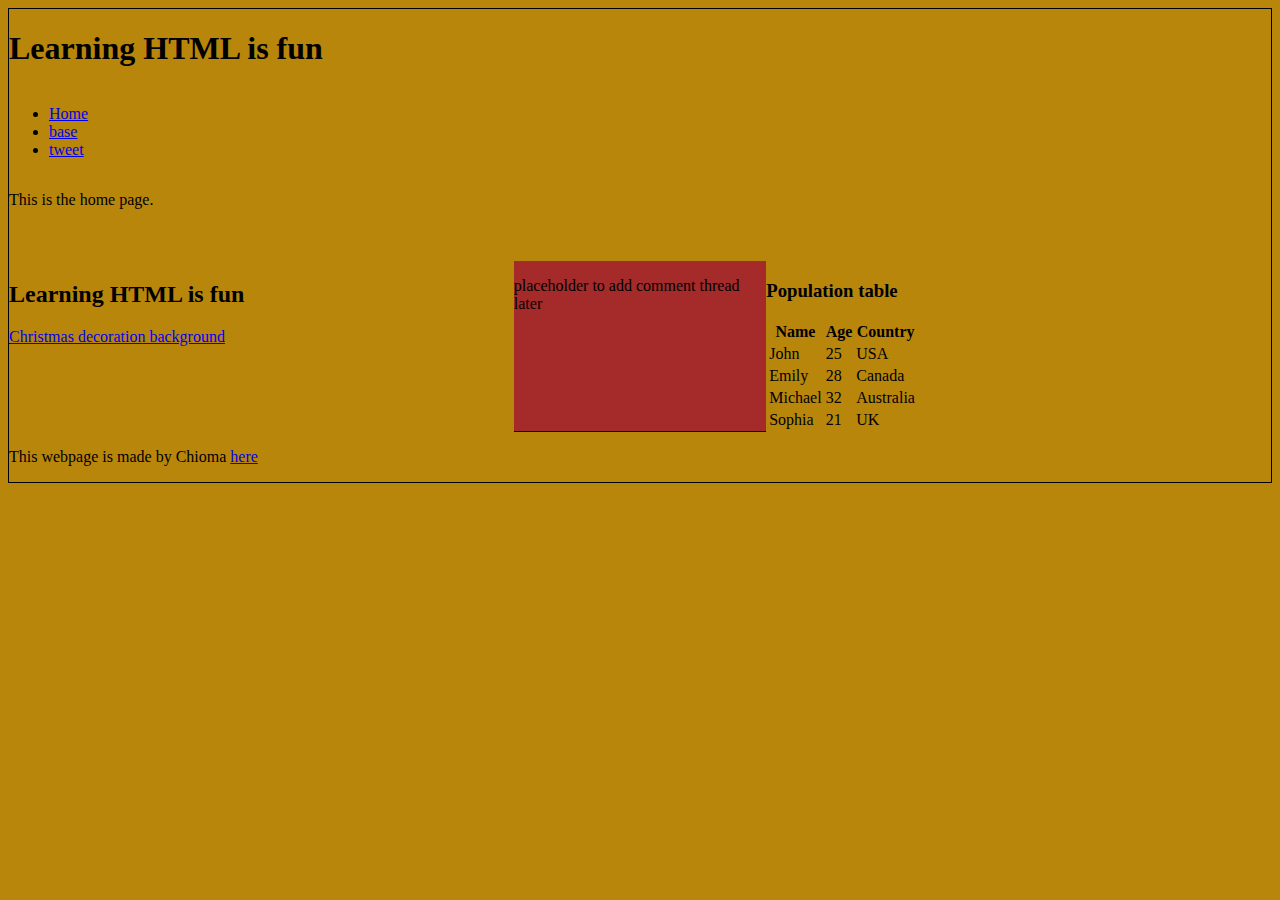
==== css_basic/index.html @ 66c7ac5b "modified" ====
<!DOCTYPE html>
<html lang="en-US">
    <head>
        <title>The most basic, simple and valid HTML </title>
        <meta charset="UTF-8">
        <link href="base.css" rel="stylesheet">
        <link href="styles.css" rel="stylesheet">
    </head>
    <body>
        <!-- -->
        <h1> Learning HTML is fun </h1>
        <header>
            <!-- ol and ul -->
            <ul>
                <li>  <a href="#">Home</a>  </li>
                <li>  <a href="base_index.html">base</a>  </li>
                <li>  <a href="tweets.html">tweet</a>  </li> 
            </ul>           
        </header>
        <p>
            <a id="Home"> This is the home page. </a>
        </p>
        <br>
        <br>
        <main>
            <article>
                <h2> Learning HTML is fun </h2>
                    <a href="https://pixabay.com/photos/christmas-background-flat-lay-191163"> Christmas decoration background </a>

            </article>
            <aside>
                <p>
                    placeholder to add comment thread later
                </p>
            </aside>
            <article>
                <h3> Population table </h3>
                    <table>

                        <tr>
                            <th>Name</th>
                            <th>Age</th>
                            <th>Country</th>
                        </tr>

                        <tr>
                            <td>John</td>
                            <td>25</td>
                            <td>USA</td>
                        </tr>

                        <tr>
                            <td>Emily</td>
                            <td>28</td>
                            <td>Canada</td>
                        </tr>

                        <tr>
                            <td>Michael</td>
                            <td>32</td>
                            <td>Australia</td>
                        </tr>

                        <tr>
                            <td>Sophia</td>
                            <td>21</td>
                            <td>UK</td>
                        </tr>

                    </table>
                </article>
        </main>
        <footer>
            <p>
                This webpage is made by Chioma <a href="tweets.html" target="_blank">here</a>
            </p>
        </footer>
    </body>
</html>
---- css_basic/styles.css ----
body
{
    display: flex;
    flex-direction: column;
    background-color: darkgoldenrod;
    border: 1px solid black;
}
main
{
    display: flex;
    flex-direction: row;
    flex: auto;
}
article
{
    flex: 2;
    overflow-y: auto;
}
aside
{
    flex: 1;
    overflow-y: auto;
    background-color: brown;
    border-bottom: 1px solid black;
}
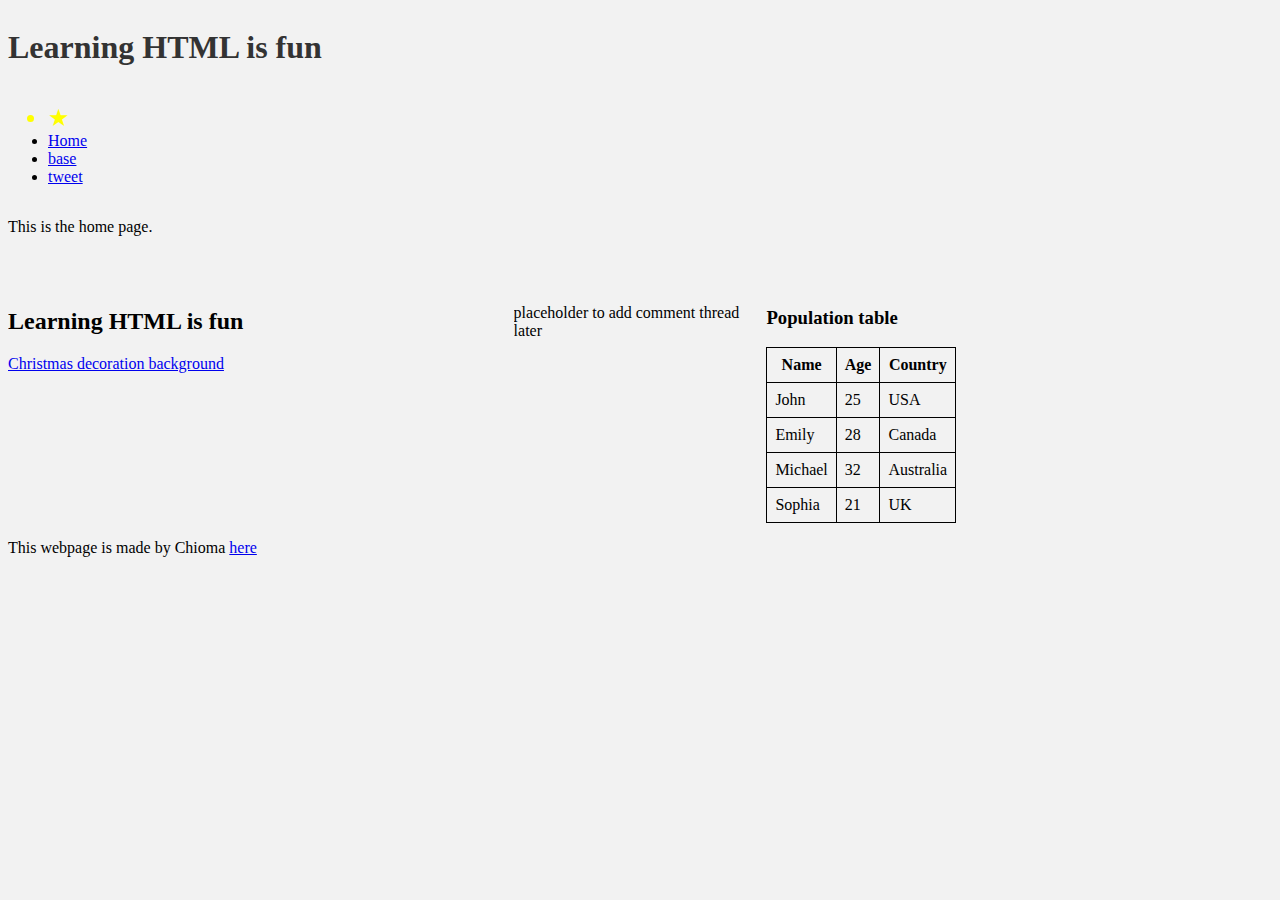
==== commit 3b0706a9: "task 3" ====
--- a/css_basic/index.html
+++ b/css_basic/index.html
@@ -5,13 +5,16 @@
         <meta charset="UTF-8">
         <link href="base.css" rel="stylesheet">
         <link href="styles.css" rel="stylesheet">
+        <!-- Add viewport meta tag -->
+        <meta name="viewport" content="width=device-width, initial-scale=1.0">
     </head>
-    <body>
+    <body class="works_on_smartphone">
         <!-- -->
         <h1> Learning HTML is fun </h1>
         <header>
             <!-- ol and ul -->
             <ul>
+                <li class="logo">&#9733;</li>
                 <li>  <a href="#">Home</a>  </li>
                 <li>  <a href="base_index.html">base</a>  </li>
                 <li>  <a href="tweets.html">tweet</a>  </li> 
--- a/css_basic/styles.css
+++ b/css_basic/styles.css
@@ -2,8 +2,7 @@
 {
     display: flex;
     flex-direction: column;
-    background-color: darkgoldenrod;
-    border: 1px solid black;
+    background-color: #f2f2f2;
 }
 main
 {
@@ -19,7 +18,21 @@
 aside
 {
     flex: 1;
-    overflow-y: auto;
-    background-color: brown;
-    border-bottom: 1px solid black;
-}+    overflow-y: auto;   
+}
+h1
+{
+    color: #333;
+}
+table {
+    border-collapse: collapse;
+    border: 1px solid black;
+}
+td, th {
+    border: 1px solid black;
+    padding: 8px
+}
+.logo{
+    font-size: 24px;
+    color: yellow;
+}
